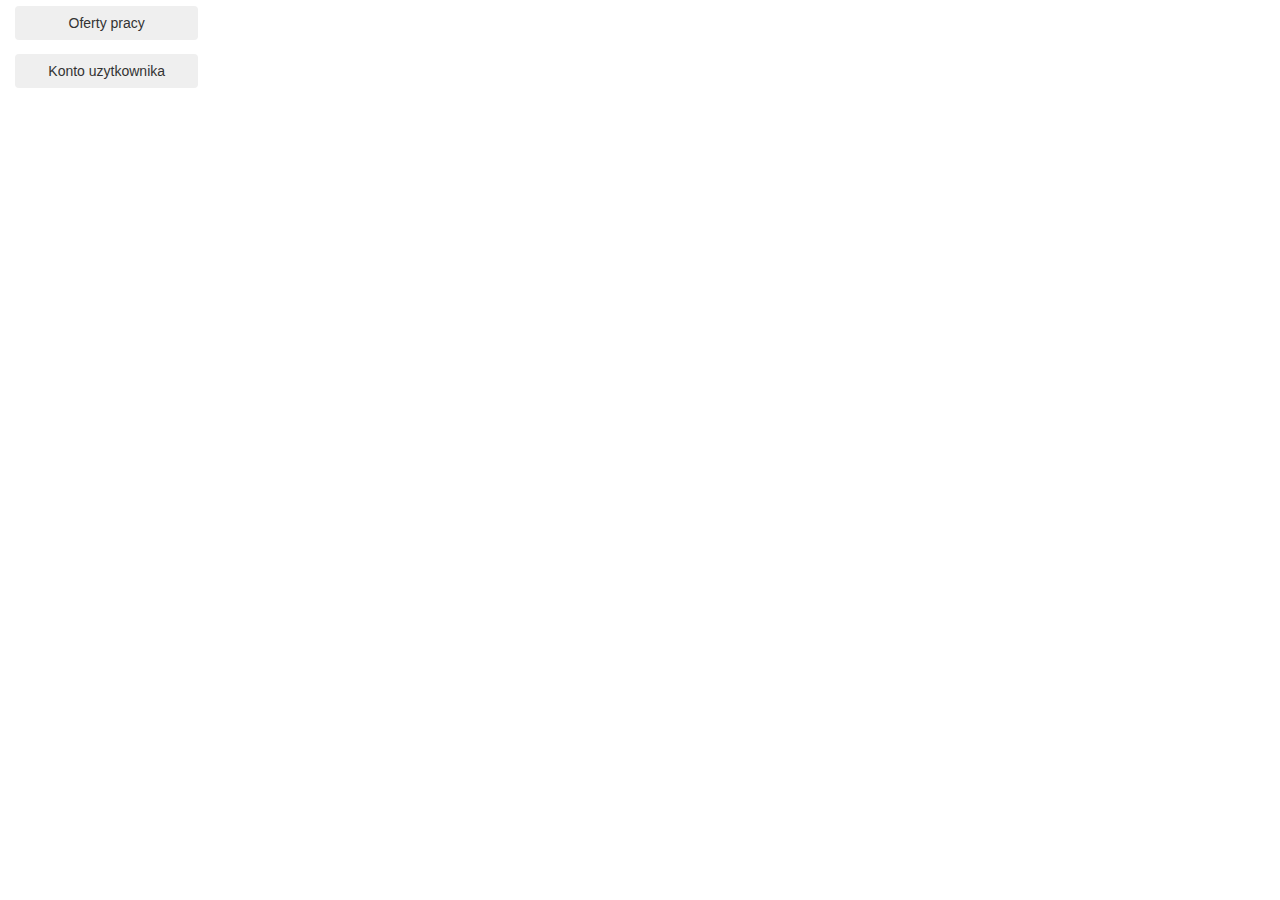
==== src/main/webapp/index.html @ 28bcb2c2 "szkielet MASI" ====
<!DOCTYPE html>
<html lang="en" ng-app="jobbox" class="no-js">
    <head>
        <title>Dopasowywanie ofert pracy</title>
        <meta charset="UTF-8">
        <meta name="viewport" content="width=device-width, initial-scale=1.0">
        <link rel="stylesheet" href="styles/main.css">
        <link rel="stylesheet" href="assets/bootstrap.min.css"> 
    </head>
    <body>

        <div id="bodyDiv" data-ui-view="main">
            <div id="menu-panel" data-ui-view="menu" class="col-md-2" ></div>
            <div id="list-panel" data-ui-view="list" class="col-md-10"></div>
        </div>


        <script src="assets/angular.min.js"></script>
        <script src="assets/angular-route.min.js"></script>
        <script src="assets/angular-ui-router.min.js"></script>
        <script src="app.js"></script>
        <script src="modules/services/services.js"></script>  
        <script src="modules/jobOffers/JobOffers.js"></script> 
        <script src="modules/menu/Menu.js"></script> 
        <script src="modules/userAccount/UserAccount.js"></script>
    </body>
</html>
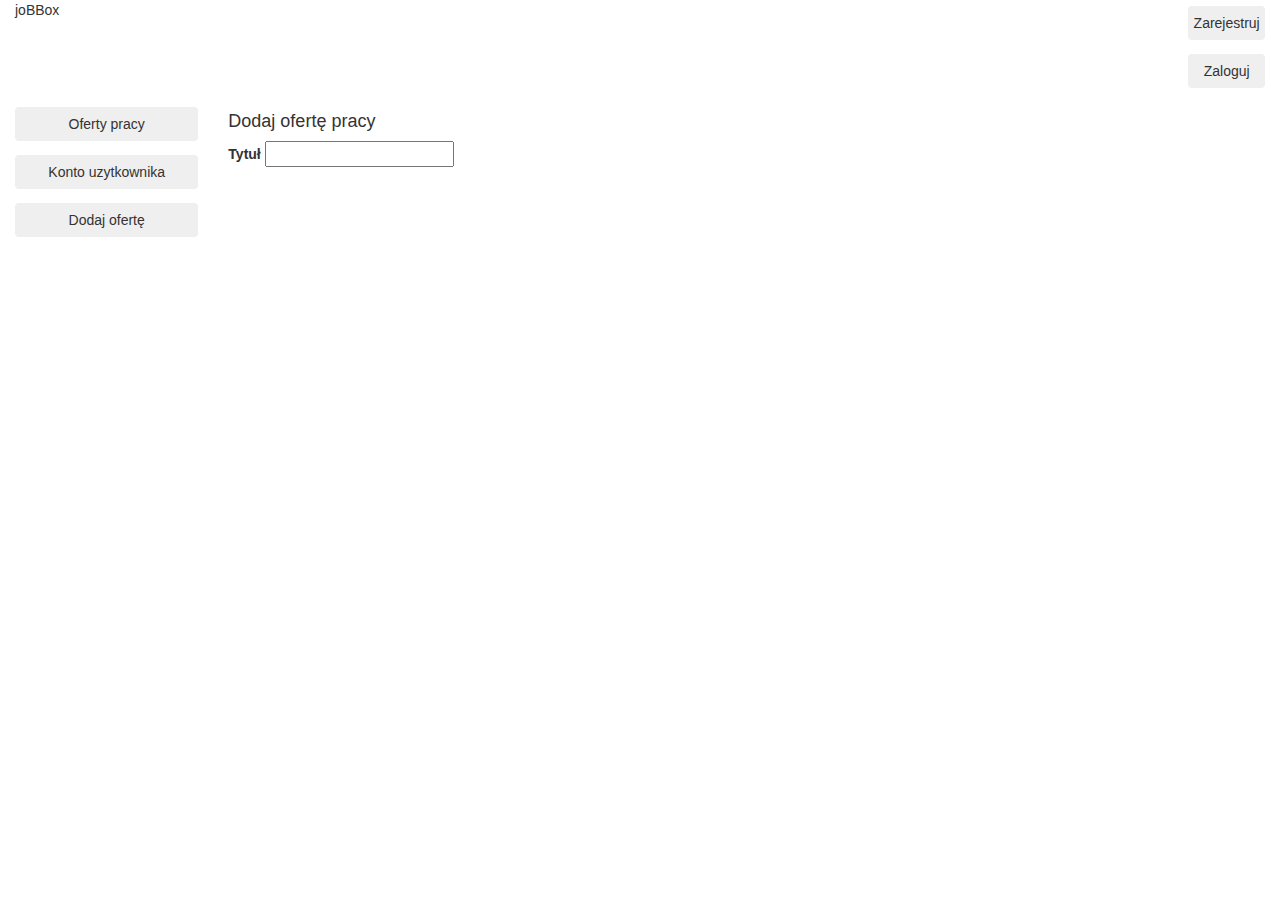
==== commit 1b20cf11: "niedokończone logowanie" ====
--- a/src/main/webapp/index.html
+++ b/src/main/webapp/index.html
@@ -5,23 +5,26 @@
         <meta charset="UTF-8">
         <meta name="viewport" content="width=device-width, initial-scale=1.0">
         <link rel="stylesheet" href="styles/main.css">
-        <link rel="stylesheet" href="assets/bootstrap.min.css"> 
+        <link rel="stylesheet" href="assets/bootstrap/dist/css/bootstrap.min.css"> 
     </head>
     <body>
-
+  <header id="headerDiv" data-ui-view="header" ></header>	
         <div id="bodyDiv" data-ui-view="main">
             <div id="menu-panel" data-ui-view="menu" class="col-md-2" ></div>
             <div id="list-panel" data-ui-view="list" class="col-md-10"></div>
         </div>
-
-
+         
+   
+       
         <script src="assets/angular.min.js"></script>
         <script src="assets/angular-route.min.js"></script>
         <script src="assets/angular-ui-router.min.js"></script>
+        <script src="assets/angular-bootstrap/ui-bootstrap-tpls.min.js"></script>
         <script src="app.js"></script>
         <script src="modules/services/services.js"></script>  
         <script src="modules/jobOffers/JobOffers.js"></script> 
         <script src="modules/menu/Menu.js"></script> 
+                <script src="modules/header/Header.js"></script> 
         <script src="modules/userAccount/UserAccount.js"></script>
     </body>
 </html>
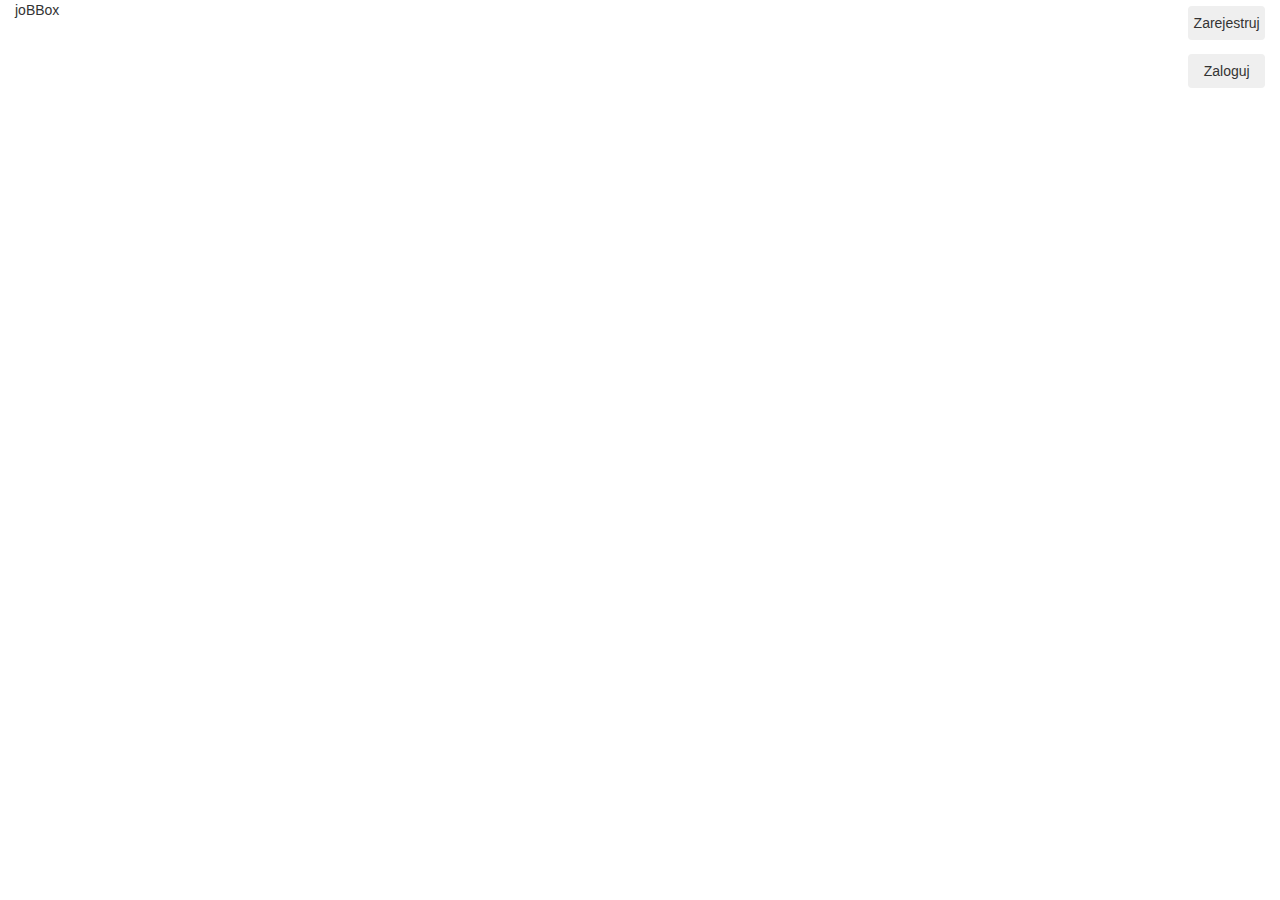
==== commit 8a783e41: "poprawa menu (zmiania z pionowego na poziome)" ====
--- a/src/main/webapp/index.html
+++ b/src/main/webapp/index.html
@@ -8,12 +8,18 @@
         <link rel="stylesheet" href="assets/bootstrap/dist/css/bootstrap.min.css"> 
     </head>
     <body>
-  <header id="headerDiv" data-ui-view="header" ></header>	
+  <header id="headerDiv" data-ui-view="header" ></header>
+  
         <div id="bodyDiv" data-ui-view="main">
-            <div id="menu-panel" data-ui-view="menu" class="col-md-2" ></div>
-            <div id="list-panel" data-ui-view="list" class="col-md-10"></div>
+            <div class="row">
+                <div id="menu-panel" data-ui-view="menu" class="col-md-12" ></div>
+            </div>
+            <div class="row">
+                <div class="col-md-2"></div>
+                <div id="list-panel" data-ui-view="list" class="col-md-10"></div>
+            </div>
         </div>
-         
+
    
        
         <script src="assets/angular.min.js"></script>
